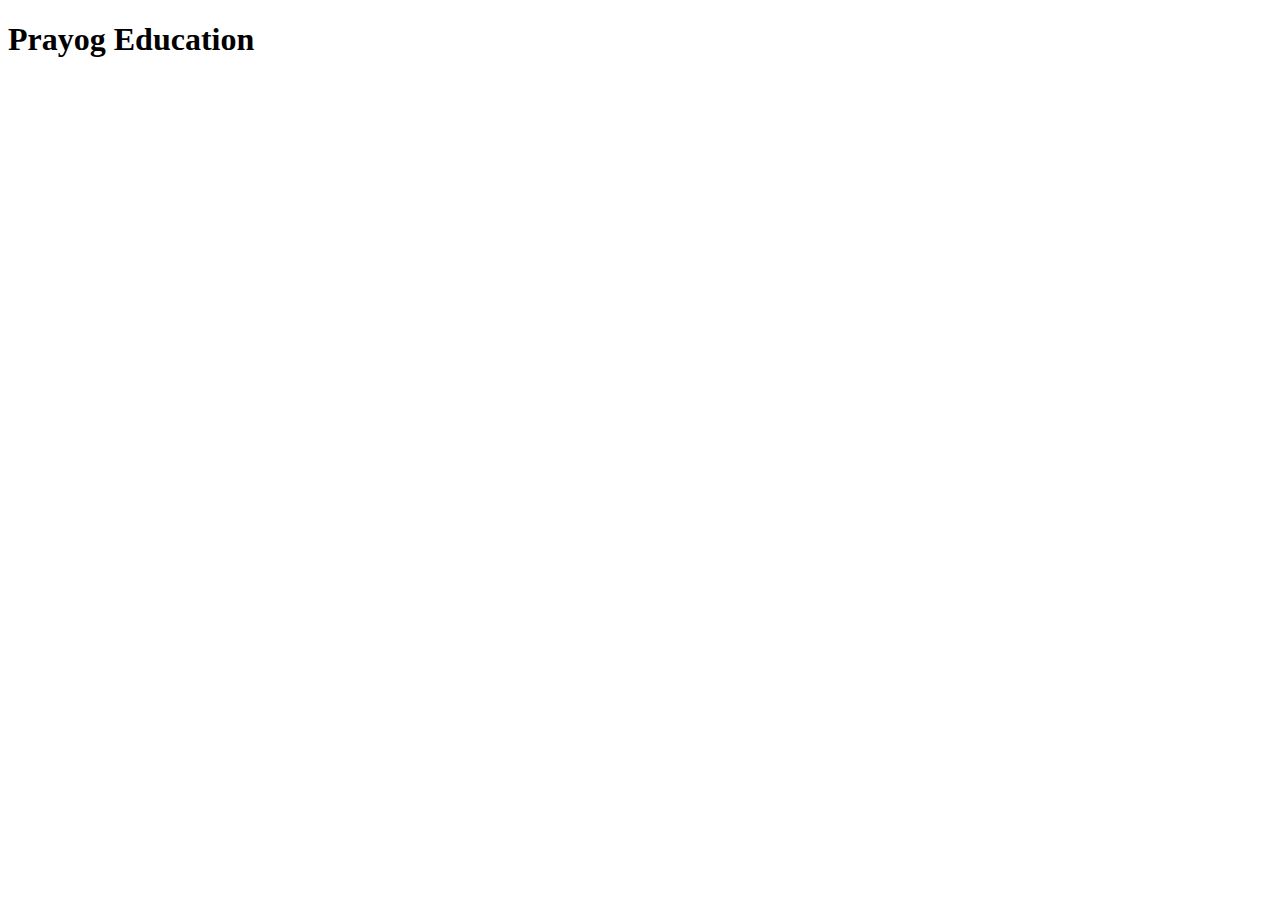
==== index.html @ b5bf6e60 "website name changed to index" ====
<!DOCTYPE html>
<html>

<head>
	<meta name="viewport" content="width=device-width, initial-scale=1">
	<title>Prayog Education</title>
	<link href='bootstrap/css/bootstrap.css' rel='stylesheet'/>
</head>

<body>
	<h1>Prayog Education</h1>
</body>

</html>
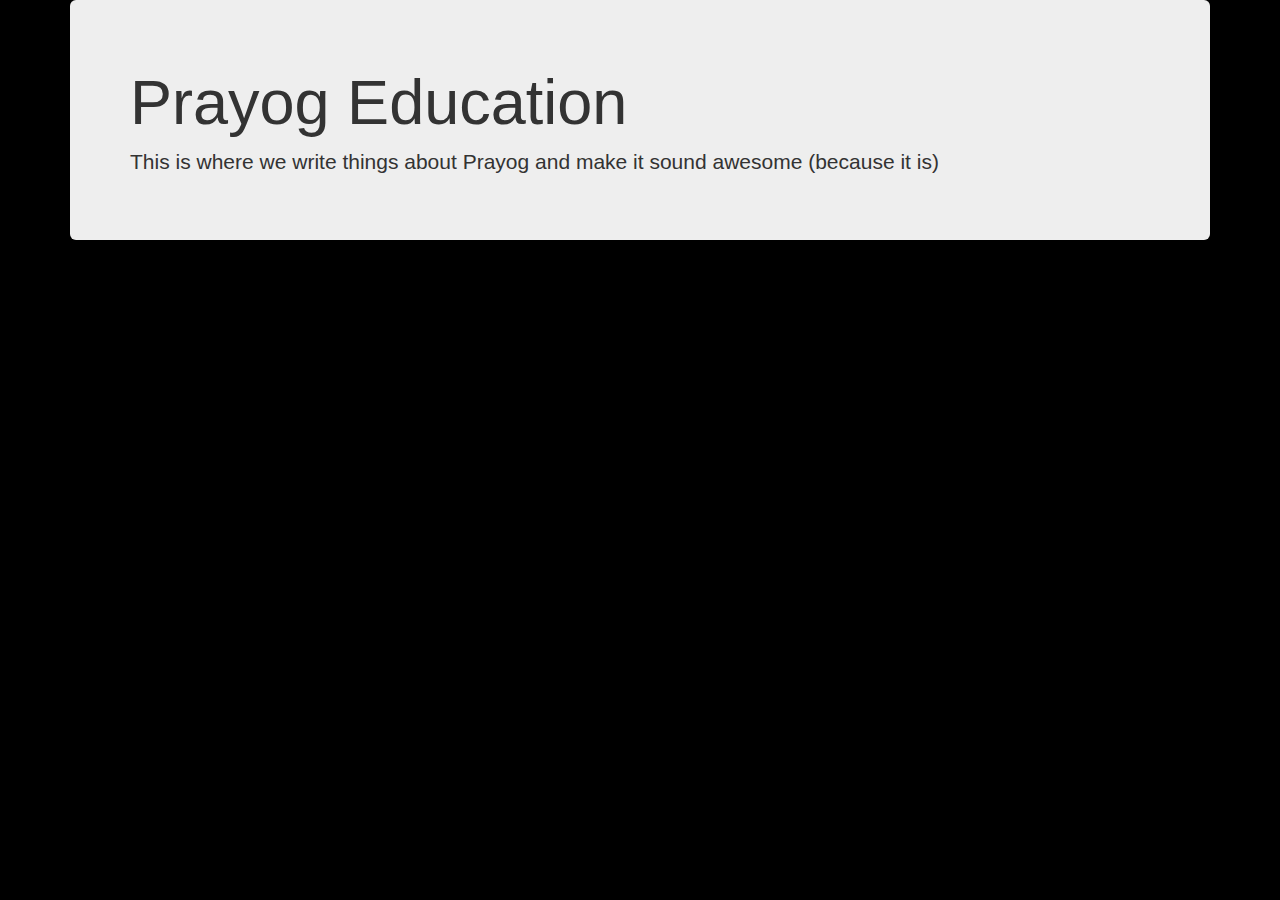
==== commit 91649414: "bootstrap and stylesheets added" ====
--- a/index.html
+++ b/index.html
@@ -1,14 +1,20 @@
 <!DOCTYPE html>
-<html>
+<html lang-"en">
 
 <head>
-	<meta name="viewport" content="width=device-width, initial-scale=1">
+	<meta name = "viewport" content="width=device-width, initial-scale=1">
 	<title>Prayog Education</title>
-	<link href='bootstrap/css/bootstrap.css' rel='stylesheet'/>
+	<link href = 'bootstrap/css/bootstrap.css' rel='stylesheet'/>
+	<link href = 'public/stylesheet.css' rel='stylesheet'/>
 </head>
 
 <body>
-	<h1>Prayog Education</h1>
+	<div class = "container theme-showcase">
+		<div class = "jumbotron">
+			<h1>Prayog Education</h1>
+			<p>This is where we write things about Prayog and make it sound awesome (because it is)</p>
+		</div>
+	<div>
 </body>
 
 </html>--- a/public/stylesheet.css
+++ b/public/stylesheet.css
@@ -0,0 +1,3 @@
+body{
+	background: black;
+}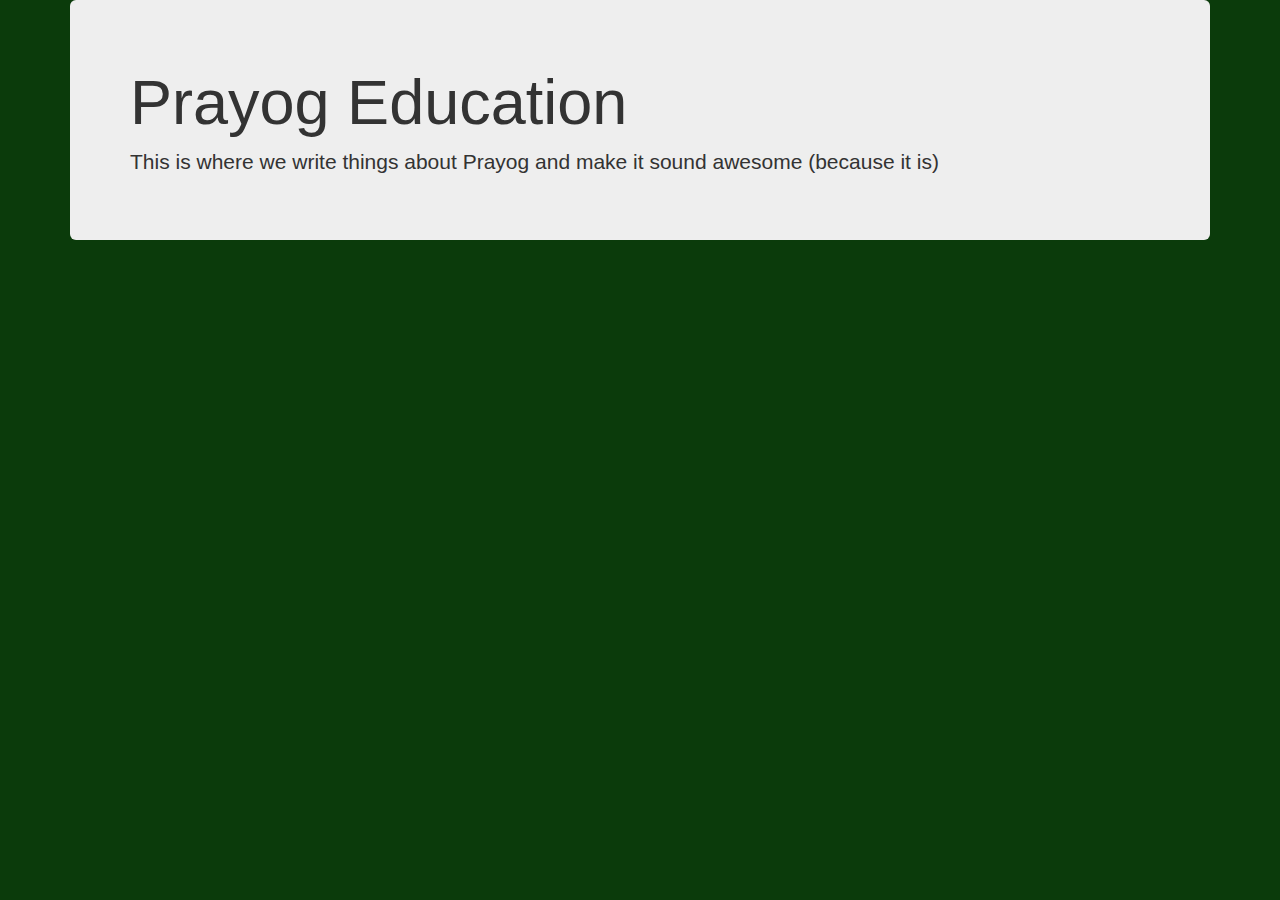
==== commit 689de716: "background colout change" ====
--- a/index.html
+++ b/index.html
@@ -10,7 +10,7 @@
 
 <body>
 	<div class = "container theme-showcase">
-		<div class = "jumbotron">
+		<div class = "jumbotron title">
 			<h1>Prayog Education</h1>
 			<p>This is where we write things about Prayog and make it sound awesome (because it is)</p>
 		</div>
--- a/public/stylesheet.css
+++ b/public/stylesheet.css
@@ -1,3 +1,3 @@
 body{
-	background: black;
+	background: #0B3B0B;
 }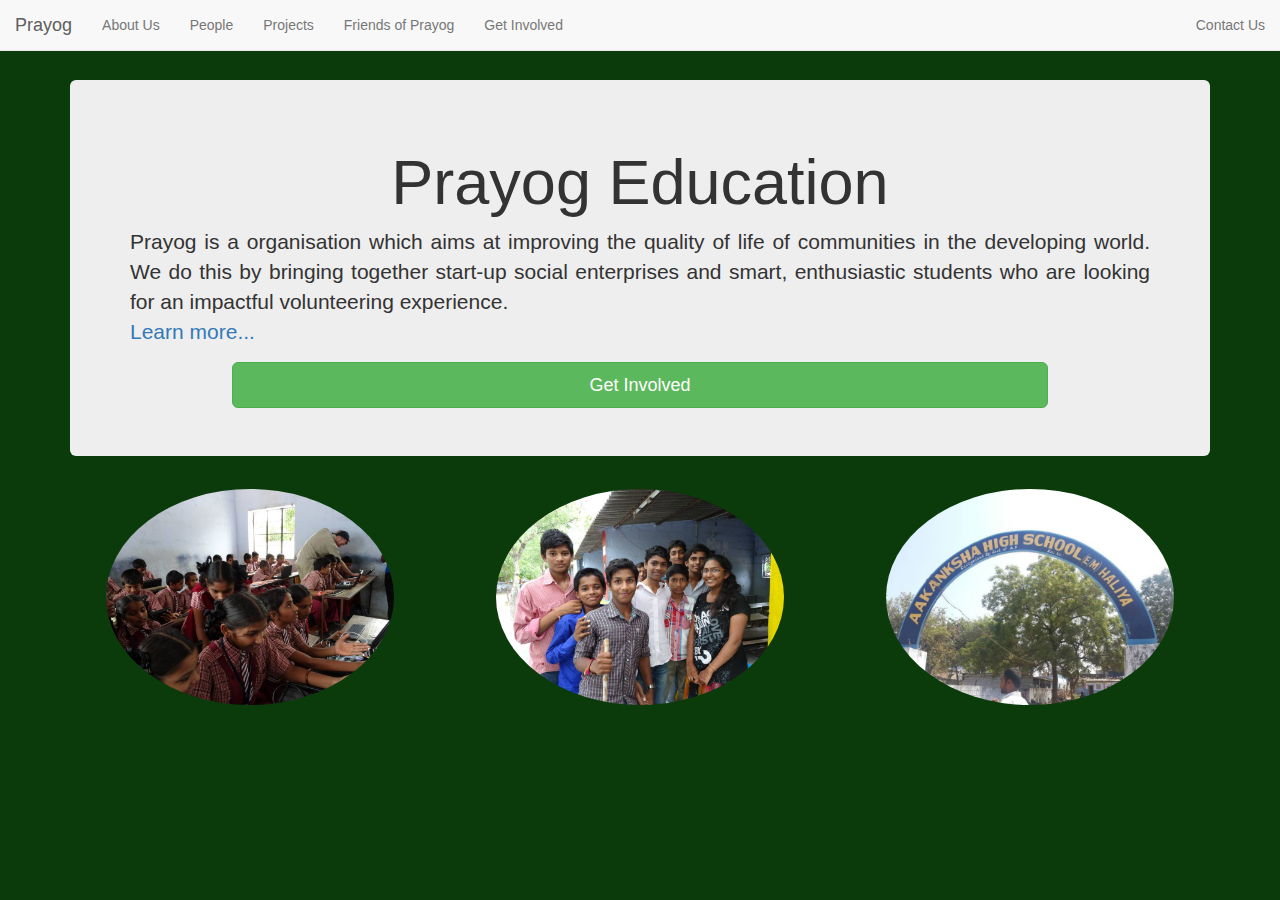
==== commit 4409e134: "website built" ====
--- a/index.html
+++ b/index.html
@@ -6,15 +6,57 @@
 	<title>Prayog Education</title>
 	<link href = 'bootstrap/css/bootstrap.css' rel='stylesheet'/>
 	<link href = 'public/stylesheet.css' rel='stylesheet'/>
+	<script src='https://ajax.googleapis.com/ajax/libs/jquery/1.11.0/jquery.min.js'></script>
+	<script src='bootstrap/js/bootstrap.js'></script>
 </head>
 
 <body>
-	<div class = "container theme-showcase">
-		<div class = "jumbotron title">
-			<h1>Prayog Education</h1>
-			<p>This is where we write things about Prayog and make it sound awesome (because it is)</p>
-		</div>
-	<div>
+
+  <nav class="navbar navbar-default navbar-fixed-top">
+  <div class="container-fluid">
+    <!-- Brand and toggle get grouped for better mobile display -->
+    <div class="navbar-header">
+	   <button type="button" class="navbar-toggle collapsed" data-toggle="collapse" data-target="#bs-example-navbar-collapse-1">
+          <span class="sr-only">Toggle navigation</span>
+          <span class="icon-bar"></span>
+          <span class="icon-bar"></span>
+          <span class="icon-bar"></span>
+    	</button>
+      	<a class="navbar-brand" href="file:///Users/Natalie/Documents/Oxford/Prayog/prayog_website/index.html#">Prayog</a>
+    </div>
+
+    <!-- Collect the nav links, forms, and other content for toggling -->
+    <div class="collapse navbar-collapse" id="bs-example-navbar-collapse-1">
+      <ul class="nav navbar-nav">
+        <li><a href="file:///Users/Natalie/Documents/Oxford/Prayog/prayog_website/about.html#">About Us</a></li>
+        <li><a href="file:///Users/Natalie/Documents/Oxford/Prayog/prayog_website/people.html">People</a></li>
+        <li><a href="file:///Users/Natalie/Documents/Oxford/Prayog/prayog_website/projects.html">Projects</a></li>
+        <li><a href="file:///Users/Natalie/Documents/Oxford/Prayog/prayog_website/friends.html">Friends of Prayog</a></li>
+        <li><a href="file:///Users/Natalie/Documents/Oxford/Prayog/prayog_website/getinvolved.html">Get Involved</a></li>
+      </ul>
+      <ul class="nav navbar-nav navbar-right">
+        <li><a href="file:///Users/Natalie/Documents/Oxford/Prayog/prayog_website/contact.html">Contact Us</a></li>
+       
+      </ul>
+    </div><!-- /.navbar-collapse -->
+  </div><!-- /.container-fluid -->
+  </nav>
+
+  <div class = "container theme-showcase" style="margin-top: 80px">
+
+  	<div class = "jumbotron title">
+	  <h1 style="text-align:center">Prayog Education</h1>
+	  <p style="text-align:justify">Prayog is a organisation which aims at improving the quality of life of communities in the developing world. We do this by bringing together start-up social enterprises and smart, enthusiastic students who are looking for an impactful volunteering experience. <br> <a href="file:///Users/Natalie/Documents/Oxford/Prayog/prayog_website/about.html#">Learn more...</p></a>
+	  <a class="btn btn-success btn-lg get-involved" href="file:///Users/Natalie/Documents/Oxford/Prayog/prayog_website/getinvolved.html">Get Involved</a>
+	</div>
+
+	<div class="row">
+	  	<div class="col-xs-12 col-md-4"><img src="public/tablets.jpg" class="img-circle index-image"></div>
+	  	<div class="col-xs-12 col-md-4"><img src="public/kids.jpg" class="img-circle index-image"></div>
+	  	<div class="col-xs-12 col-md-4"><img src="public/schoolsign.jpg" class="img-circle index-image"></div>
+	</div>
+
+  </div>
 </body>
 
 </html>--- a/public/stylesheet.css
+++ b/public/stylesheet.css
@@ -1,3 +1,34 @@
 body{
 	background: #0B3B0B;
+}
+
+.get-involved{
+	width:80%;
+	margin-left:10%
+}
+
+.mission-list{
+  margin-bottom: 15px;
+  font-size: 21px;
+  font-weight: 200
+}
+
+.index-image{
+	width:80%;
+	margin-left:10%;
+	margin-top:3px;
+	margin-top:3px;
+}
+
+.about-image{
+	margin-top:5%;
+}
+
+.people p{
+	font-size: 15px;
+}
+
+.people img{
+	max-height: 250px;
+	width:100%;
 }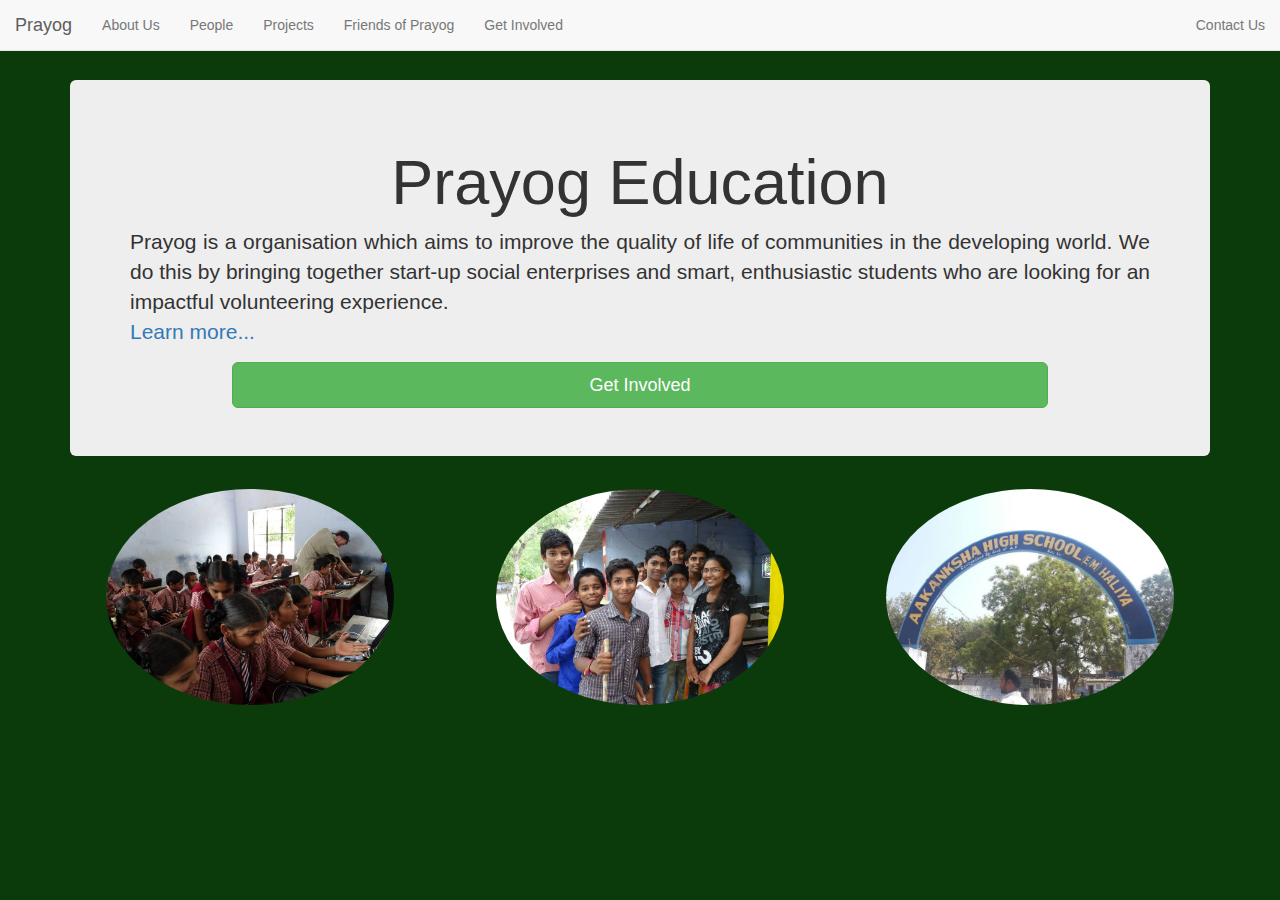
==== commit ee9c8fb6: "bios added and nav links changed" ====
--- a/index.html
+++ b/index.html
@@ -7,6 +7,7 @@
 	<link href = 'bootstrap/css/bootstrap.css' rel='stylesheet'/>
 	<link href = 'public/stylesheet.css' rel='stylesheet'/>
 	<script src='https://ajax.googleapis.com/ajax/libs/jquery/1.11.0/jquery.min.js'></script>
+	<link rel="shortcut icon" href="public/favicon.ico"/>
 	<script src='bootstrap/js/bootstrap.js'></script>
 </head>
 
@@ -22,20 +23,20 @@
           <span class="icon-bar"></span>
           <span class="icon-bar"></span>
     	</button>
-      	<a class="navbar-brand" href="file:///Users/Natalie/Documents/Oxford/Prayog/prayog_website/index.html#">Prayog</a>
+      	<a class="navbar-brand" href="index">Prayog</a>
     </div>
 
     <!-- Collect the nav links, forms, and other content for toggling -->
     <div class="collapse navbar-collapse" id="bs-example-navbar-collapse-1">
       <ul class="nav navbar-nav">
-        <li><a href="file:///Users/Natalie/Documents/Oxford/Prayog/prayog_website/about.html#">About Us</a></li>
-        <li><a href="file:///Users/Natalie/Documents/Oxford/Prayog/prayog_website/people.html">People</a></li>
-        <li><a href="file:///Users/Natalie/Documents/Oxford/Prayog/prayog_website/projects.html">Projects</a></li>
-        <li><a href="file:///Users/Natalie/Documents/Oxford/Prayog/prayog_website/friends.html">Friends of Prayog</a></li>
-        <li><a href="file:///Users/Natalie/Documents/Oxford/Prayog/prayog_website/getinvolved.html">Get Involved</a></li>
+        <li><a href="about">About Us</a></li>
+        <li><a href="people">People</a></li>
+        <li><a href="projects">Projects</a></li>
+        <li><a href="friends">Friends of Prayog</a></li>
+        <li><a href="getinvolved">Get Involved</a></li>
       </ul>
       <ul class="nav navbar-nav navbar-right">
-        <li><a href="file:///Users/Natalie/Documents/Oxford/Prayog/prayog_website/contact.html">Contact Us</a></li>
+        <li><a href="contact">Contact Us</a></li>
        
       </ul>
     </div><!-- /.navbar-collapse -->
@@ -46,8 +47,8 @@
 
   	<div class = "jumbotron title">
 	  <h1 style="text-align:center">Prayog Education</h1>
-	  <p style="text-align:justify">Prayog is a organisation which aims at improving the quality of life of communities in the developing world. We do this by bringing together start-up social enterprises and smart, enthusiastic students who are looking for an impactful volunteering experience. <br> <a href="file:///Users/Natalie/Documents/Oxford/Prayog/prayog_website/about.html#">Learn more...</p></a>
-	  <a class="btn btn-success btn-lg get-involved" href="file:///Users/Natalie/Documents/Oxford/Prayog/prayog_website/getinvolved.html">Get Involved</a>
+	  <p style="text-align:justify">Prayog is a organisation which aims to improve the quality of life of communities in the developing world. We do this by bringing together start-up social enterprises and smart, enthusiastic students who are looking for an impactful volunteering experience. <br> <a href="about.html#">Learn more...</p></a>
+	  <a class="btn btn-success btn-lg get-involved" href="getinvolved">Get Involved</a>
 	</div>
 
 	<div class="row">
--- a/public/stylesheet.css
+++ b/public/stylesheet.css
@@ -25,7 +25,7 @@
 }
 
 .people p{
-	font-size: 15px;
+	font-size: 14px;
 }
 
 .people img{
